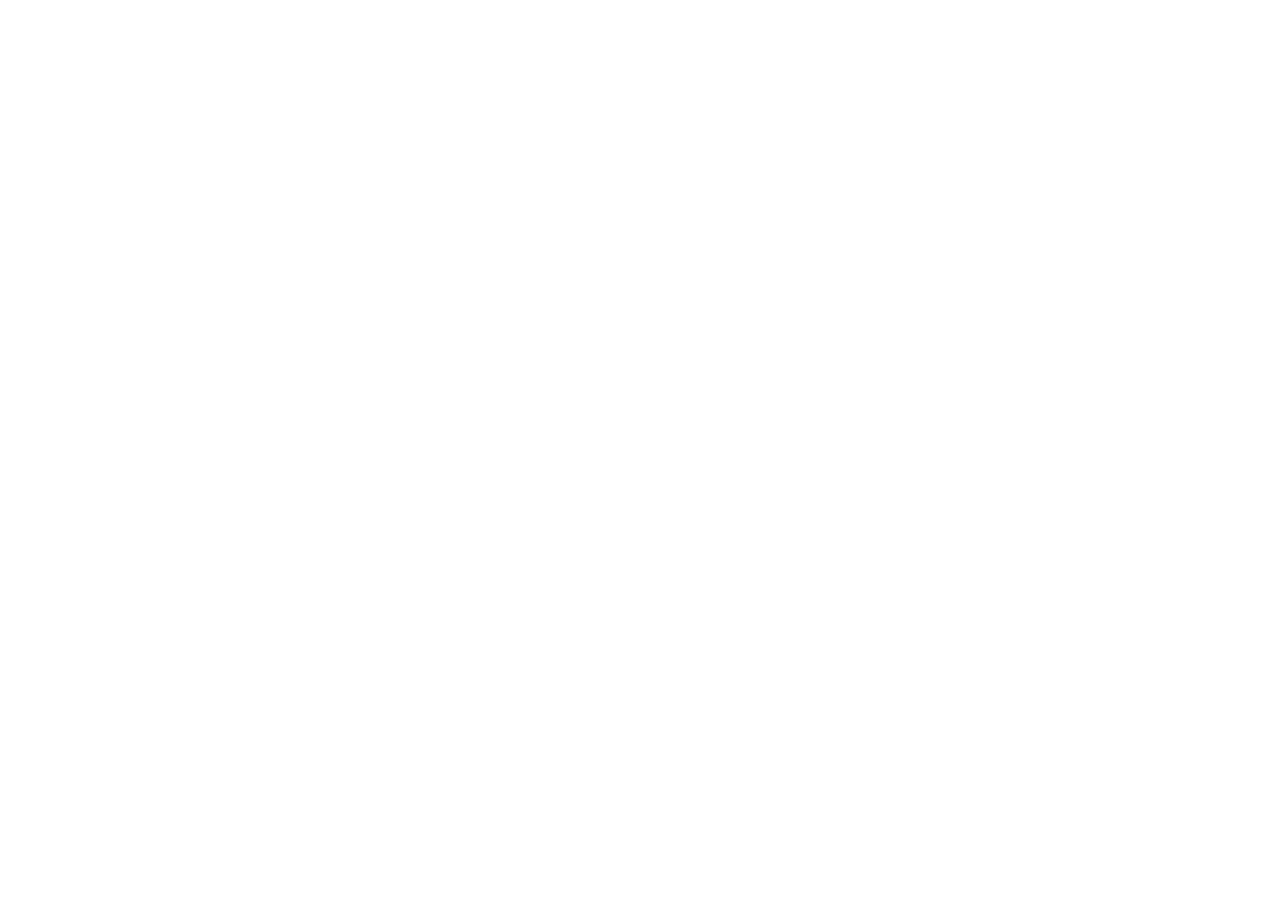
==== anything.html @ d84aae79 "test6" ====
<!DOCTYPE html>
<!--
    Name:
    Pawprint:
    Date:
    Challenge:Final

-->
<html>
<html lang="en" dir="ltr">

<head>
  <meta charset="utf-8">
  <title>Search Anything</title>

  <!-- Bootstrap -->
  <link rel="stylesheet" href="https://maxcdn.bootstrapcdn.com/bootstrap/3.3.7/css/bootstrap.min.css" integrity="sha384-BVYiiSIFeK1dGmJRAkycuHAHRg32OmUcww7on3RYdg4Va+PmSTsz/K68vbdEjh4u" crossorigin="anonymous">
    
  <!-- Loading our stylesheet & navigation bar -->
    <link href="style.css" rel="stylesheet">
    <link rel="import" href="navbar.html">

</head>
<body>
  <script src="https://apis.google.com/js/platform.js"></script>

  <!-- jQuery -->
  <script src="https://ajax.googleapis.com/ajax/libs/jquery/3.5.1/jquery.min.js"></script>
  <!-- Bootstrap JavaScript -->
  <script src="https://maxcdn.bootstrapcdn.com/bootstrap/3.3.7/js/bootstrap.min.js" integrity="sha384-Tc5IQib027qvyjSMfHjOMaLkfuWVxZxUPnCJA7l2mCWNIpG9mGCD8wGNIcPD7Txa" crossorigin="anonymous"></script>
  <!-- JavaScript -->
  <script src="script.js" charset="utf-8"></script>
  <!-- Search Bar -->
  <div class="input-group">
    <input type="text" id="search-text" placeholder="Search ...." ></input>
    <button type="button" id="search_button" >Search</button>
    
  </div>

  
  <!-- Load songs into here -->
  <div class="container" id="song-list">
    <div class="row">
      <div id="song_0" class="col"></div>
      <div id="song_1" class="col"></div>
      <div id="song_2" class="col"></div>
    </div>
    <div class="row">
      <div id="song_3" class="col"></div>
      <div id="song_4" class="col"></div>
      <div id="song_5" class="col"></div>
    </div>
    <div class="row">
      <div id="song_6" class="col"></div>
      <div id="song_7" class="col"></div>
      <div id="song_8" class="col"></div>
    </div>
    <div class="row">
      <div id="song_9" class="col"></div>
      <div id="song_10" class="col"></div>
      <div id="song_11" class="col"></div>
    </div>
</div>


</body>

</html>
---- style.css ----
ul {
  list-style-type: none;
  margin: 0;
  padding: 0;
  overflow: hidden;
  background-color: rgb(20, 46, 194);
  position: fixed;
  top: 0;
  width: 100%;
}

li {
  float: left;
}

li a {
  display: block;
  color: white;
  text-align: center;
  padding: 14px 16px;
  text-decoration: none;
}

li a:hover:not(.active) {
  background-color: #111;
}

.active {
  background-color: #98a0ec;
}






div[id*='ytsubscribe'] {
    position: absolute;
    top: 85%; left: 85%;
  }
  
  body{
    background-color: rgb(101, 104, 105);
  }
  
  /* Make Spotify Songs Look More Round /style for song bubbles*/
  iframe {
    border-radius: 30px;
  }
  
  /* Make the Spotify Results Fall Into the Same Row */
  .col {
    display: inline-block !important;
  }
  
  /* Position Results Below Search Bar */
  #song-list {
    position: absolute;
    top: 20%; left: 25%;
  }
  .input-group {
    position: absolute;
    top: 10%; left: 50%;
    /*transform: translate(-50%, -50%);*/
    background: #fff;
    /*border-radius: 30px;*/
    padding: 10px;
  }

  /*.buscar-caja {
    position: absolute;
    top: 10%; left: 50%;
    transform: translate(-50%, -50%);
    background: #fff;
    border-radius: 40px;
    padding: 10px;
  }*/
  /*.input-group:hover > .group-txt
  {
    width: 240px;
    padding: 0 6px;
  }*/
  /*.buscar-caja:hover > .buscar-txt
  {
    width: 240px;
    padding: 0 6px;
  }*/
  .input-group:hover > .group-btn {
    background: white;
    color: black;
  }
  /*.buscar-caja:hover > .buscar-btn {
    background: white;
    color: black;
  }*/
  .group-btn {
  
    float: right;
    width: 40px;
    height: 40px;
    border-radius: 50%;
  
    display: flex;
    justify-content: center;
    align-items: center;
    /*transition: 0.4s;*/
    color: #1d20b9;
    cursor: pointer;
  }
  /*.buscar-btn {
  
    float: right;
    width: 40px;
    height: 40px;
    border-radius: 50%;
  
    display: flex;
    justify-content: center;
    align-items: center;
    transition: 0.4s;
    color: #1DB954;
    cursor: pointer;
  }*/
  .group-btn > i
  {
    font-size: 18px;
  }
  /*.buscar-btn > i
  {
    font-size: 18px;
  }*/
  .group-txt {
    border: none;
    background: none;
    outline: none;
    float: left;
    padding: 0;
    color: #333;
    font-size: 16px;
    /*transition: 0.4s;*/
    line-height: 40px;
    width: 0px;
    font-weight: bold;
  }
  /*.buscar-txt {
    border: none;
    background: none;
    outline: none;
    float: left;
    padding: 0;
    color: #333;
    font-size: 16px;
    transition: 0.4s;
    line-height: 40px;
    width: 0px;
    font-weight: bold;
  }*/
  .btn-primary{
      background: #fff;
      color: #CB356B;
      border: none;
  }
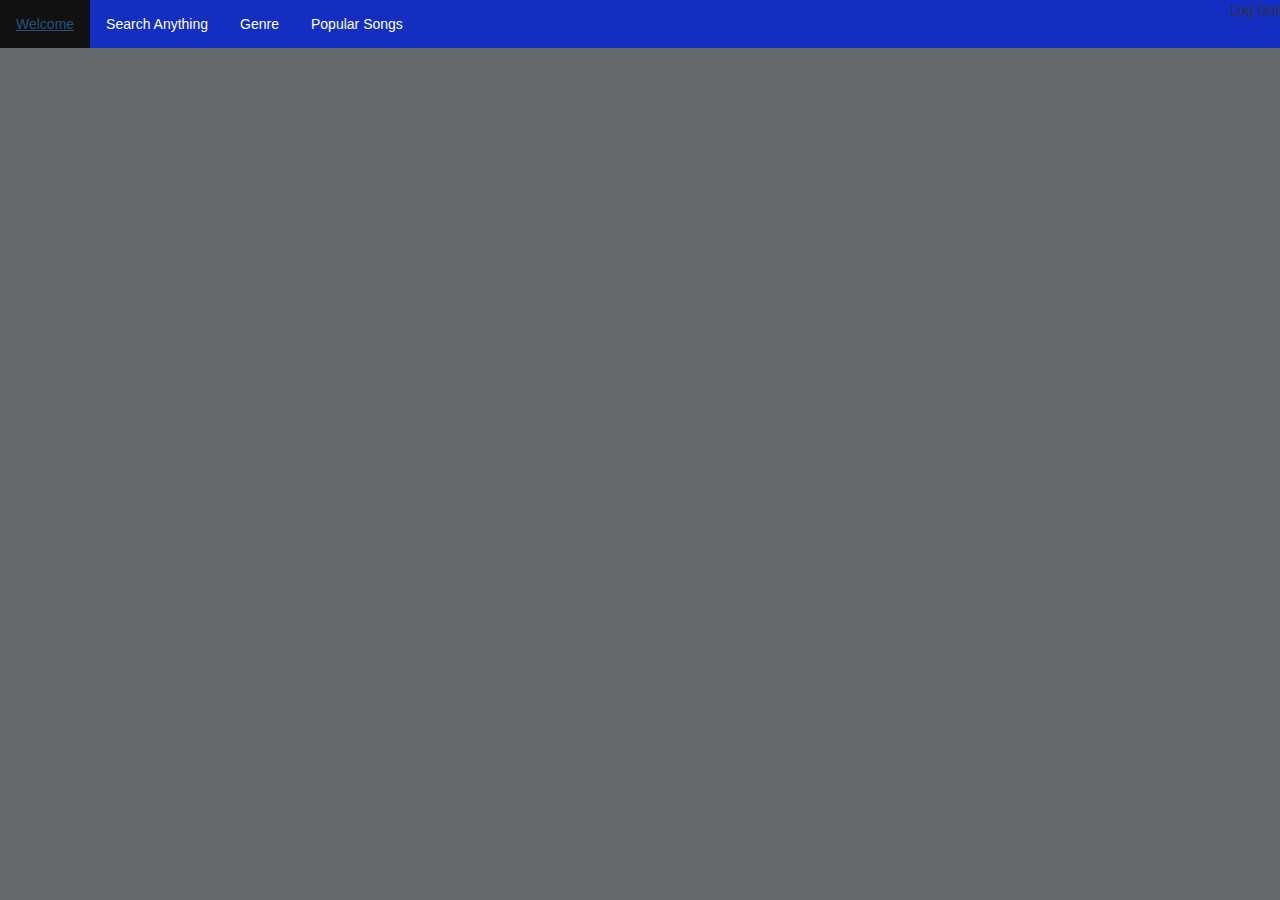
==== commit e1a3e06d: "test8" ====
--- a/anything.html
+++ b/anything.html
@@ -11,58 +11,26 @@
 
 <head>
   <meta charset="utf-8">
-  <title>Search Anything</title>
+  <title>Welcome</title>
 
   <!-- Bootstrap -->
   <link rel="stylesheet" href="https://maxcdn.bootstrapcdn.com/bootstrap/3.3.7/css/bootstrap.min.css" integrity="sha384-BVYiiSIFeK1dGmJRAkycuHAHRg32OmUcww7on3RYdg4Va+PmSTsz/K68vbdEjh4u" crossorigin="anonymous">
-    
   <!-- Loading our stylesheet & navigation bar -->
-    <link href="style.css" rel="stylesheet">
-    <link rel="import" href="navbar.html">
+  <link href="style.css" rel="stylesheet">
+  <ul>
+    <li><a href="index.html">Welcome</a></li>
+    <li><a href="anything.html">Search Anything</a></li>
+    <li><a href="genre.html">Genre</a></li>
+    <li><a href="popular.html">Popular Songs</a></li>
+
+    <li style="float:right">Log Out</li>
+</ul>
 
 </head>
 <body>
-  <script src="https://apis.google.com/js/platform.js"></script>
-
-  <!-- jQuery -->
-  <script src="https://ajax.googleapis.com/ajax/libs/jquery/3.5.1/jquery.min.js"></script>
-  <!-- Bootstrap JavaScript -->
-  <script src="https://maxcdn.bootstrapcdn.com/bootstrap/3.3.7/js/bootstrap.min.js" integrity="sha384-Tc5IQib027qvyjSMfHjOMaLkfuWVxZxUPnCJA7l2mCWNIpG9mGCD8wGNIcPD7Txa" crossorigin="anonymous"></script>
-  <!-- JavaScript -->
-  <script src="script.js" charset="utf-8"></script>
   <!-- Search Bar -->
-  <div class="input-group">
-    <input type="text" id="search-text" placeholder="Search ...." ></input>
-    <button type="button" id="search_button" >Search</button>
-    
-  </div>
-
-  
-  <!-- Load songs into here -->
-  <div class="container" id="song-list">
-    <div class="row">
-      <div id="song_0" class="col"></div>
-      <div id="song_1" class="col"></div>
-      <div id="song_2" class="col"></div>
-    </div>
-    <div class="row">
-      <div id="song_3" class="col"></div>
-      <div id="song_4" class="col"></div>
-      <div id="song_5" class="col"></div>
-    </div>
-    <div class="row">
-      <div id="song_6" class="col"></div>
-      <div id="song_7" class="col"></div>
-      <div id="song_8" class="col"></div>
-    </div>
-    <div class="row">
-      <div id="song_9" class="col"></div>
-      <div id="song_10" class="col"></div>
-      <div id="song_11" class="col"></div>
-    </div>
-</div>
-
-
+  <p> Welcome </p>
+   
 </body>
 
 </html>